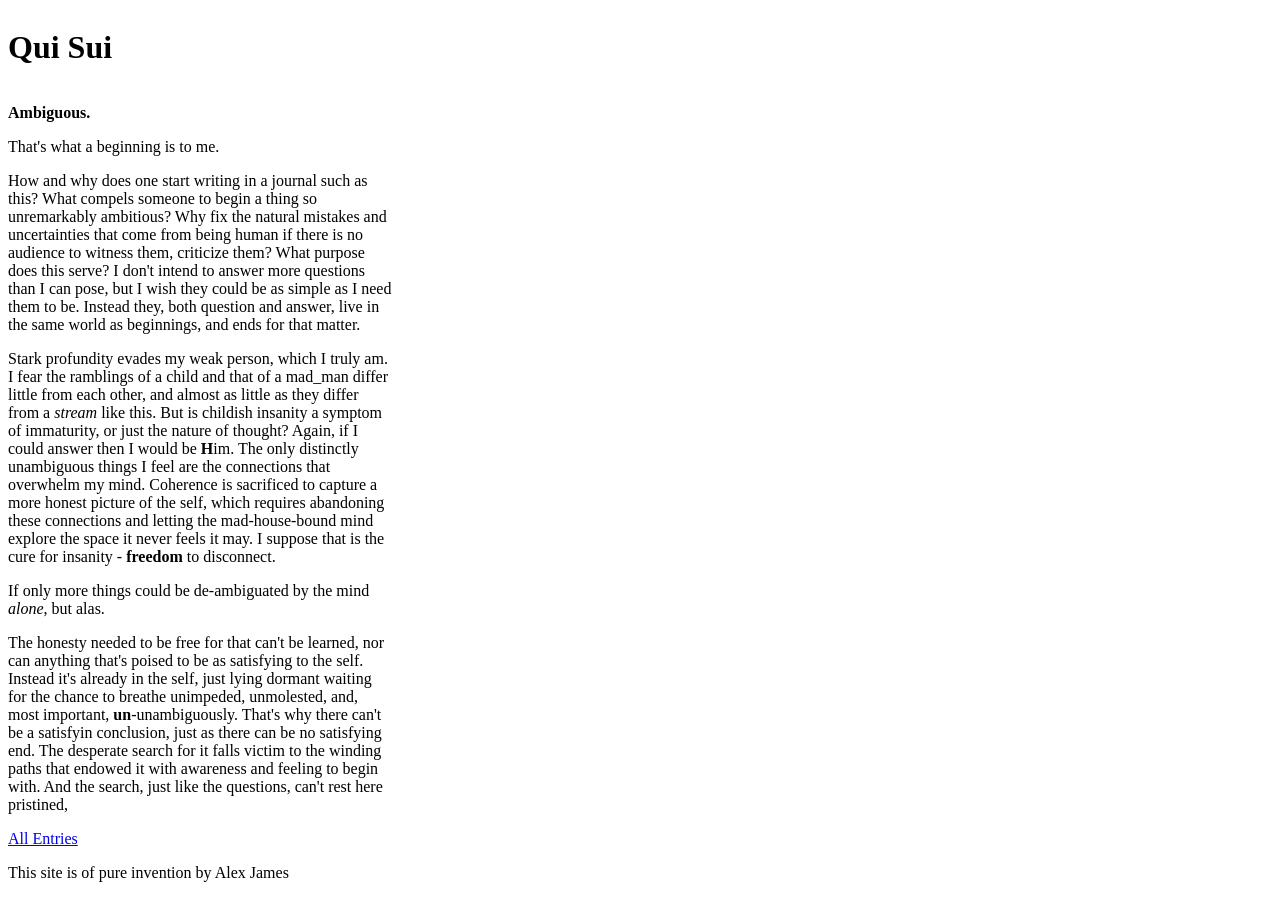
==== streams/quisui.html @ 836637e1 "entry 1" ====
<!DOCTYPE html>
<html lang="en">
<head>
    <meta charset="UTF-8">
    <meta name="viewport" content="width=device-width, initial-scale=1.0">
    <meta name="date" content="3/30-31/26">
    <meta name="entry" content="1">
    <meta name="abbreviation" content="qs">
    <title>Qui Sui</title>
</head>
<body style="display: flex; flex-direction: column; min-height: 98vh;">
    <header><h1>Qui Sui</h1></header>
    <div style="max-width: 30vw">
        <p>
            <p><b>Ambiguous.</b></p> 
            <p>That's what a beginning is to me.</p> 
            <p>
                How and why does one start writing in a journal such as this? 
                What compels someone to begin a thing so unremarkably ambitious?
                Why fix the natural mistakes and uncertainties that come from being human if there is no audience to witness them, criticize them?
                What purpose does this serve? I don't intend to answer more questions than I can pose, but I wish they could be as simple as I need them to be.
                Instead they, both question and answer, live in the same world as beginnings, and ends for that matter.
            </p>
            <p>
                Stark profundity evades my weak person, which I truly am. 
                I fear the ramblings of a child and that of a mad_man differ little from each other, and almost as little as they differ from a <i>stream</i> like this.
                But is childish insanity a symptom of immaturity, or just the nature of thought?
                Again, if I could answer then I would be <b>H</b>im.
                The only distinctly unambiguous things I feel are the connections that overwhelm my mind. 
                Coherence is sacrificed to capture a more honest picture of the self, which requires abandoning these connections and letting the mad-house-bound mind explore the space it never feels it may.
                I suppose that is the cure for insanity - <b>freedom</b> to disconnect.
            </p>
            <p>
                If only more things could be de-ambiguated by the mind <i>alone</i>, but alas.
            </p>
            <p>
                The honesty needed to be free for that can't be learned, nor can anything that's poised to be as satisfying to the self.
                Instead it's already in the self, just lying dormant waiting for the chance to breathe unimpeded, unmolested, and, most important, <b>un</b>-unambiguously.
                That's why there can't be a satisfyin conclusion, just as there can be no satisfying end.
                The desperate search for it falls victim to the winding paths that endowed it with awareness and feeling to begin with.
                And the search, just like the questions, can't rest here pristined,
            </p>
        </p>
    </div>
    <footer style="margin-top: auto; min-height: 2vh">
        <a href="../index.html" style="margin-top: 0">All Entries</a>
        <p>This site is of pure invention by Alex James</p>
    </footer>
</body>
</html>
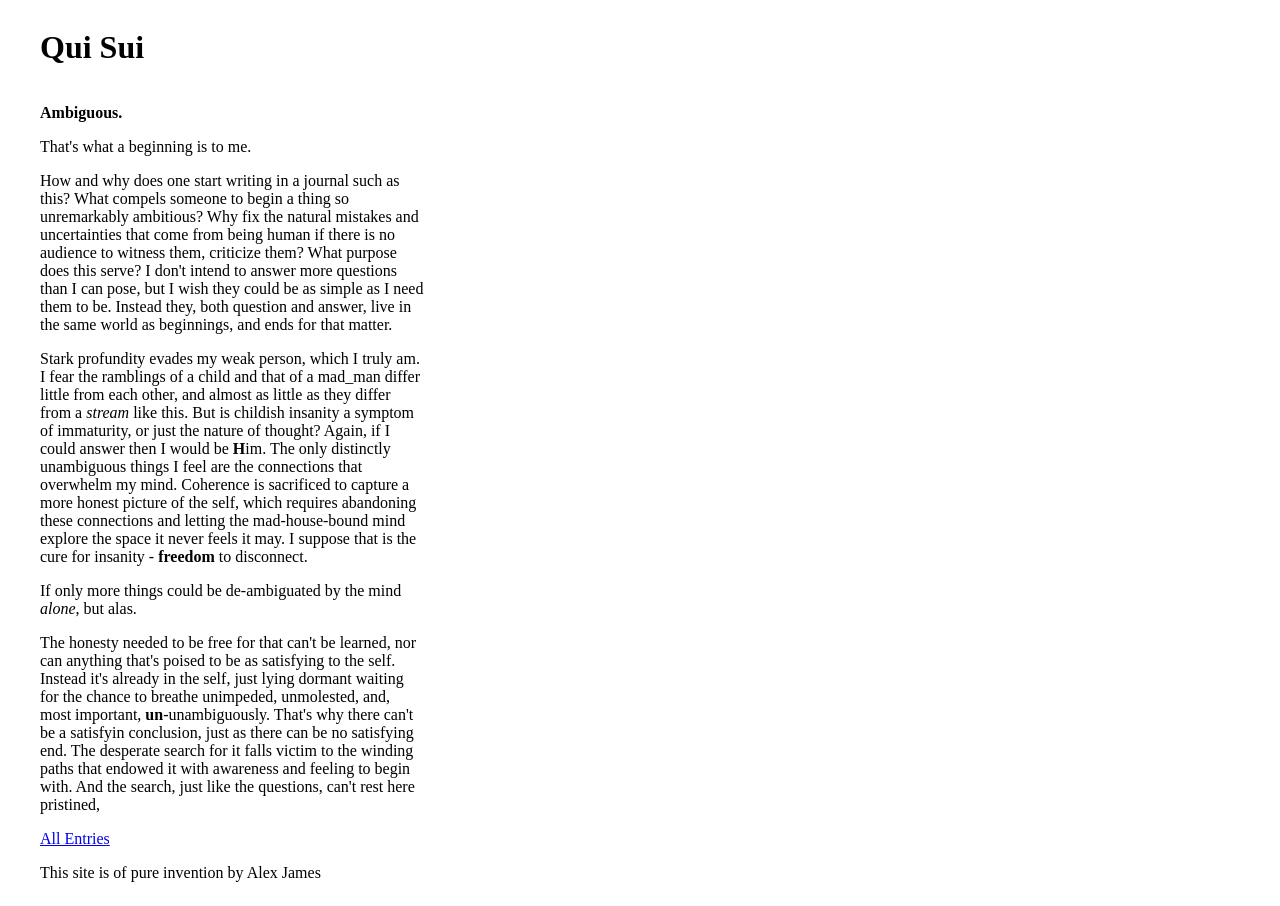
==== commit c7f91ed4: "mobile responsive design" ====
--- a/streams/quisui.html
+++ b/streams/quisui.html
@@ -7,8 +7,9 @@
     <meta name="entry" content="1">
     <meta name="abbreviation" content="qs">
     <title>Qui Sui</title>
+    <link rel="stylesheet" href="../connections/quisui.css">
 </head>
-<body style="display: flex; flex-direction: column; min-height: 98vh;">
+<body style="display: flex; flex-direction: column; min-height: 98vh; margin-left: 40px; margin-right: 40px;">
     <header><h1>Qui Sui</h1></header>
     <div style="max-width: 30vw">
         <p>
--- a/connections/quisui.css
+++ b/connections/quisui.css
@@ -0,0 +1,5 @@
+@media screen and (max-width: 768px) {
+    body > div {
+        min-width: 80vw;
+    }
+}
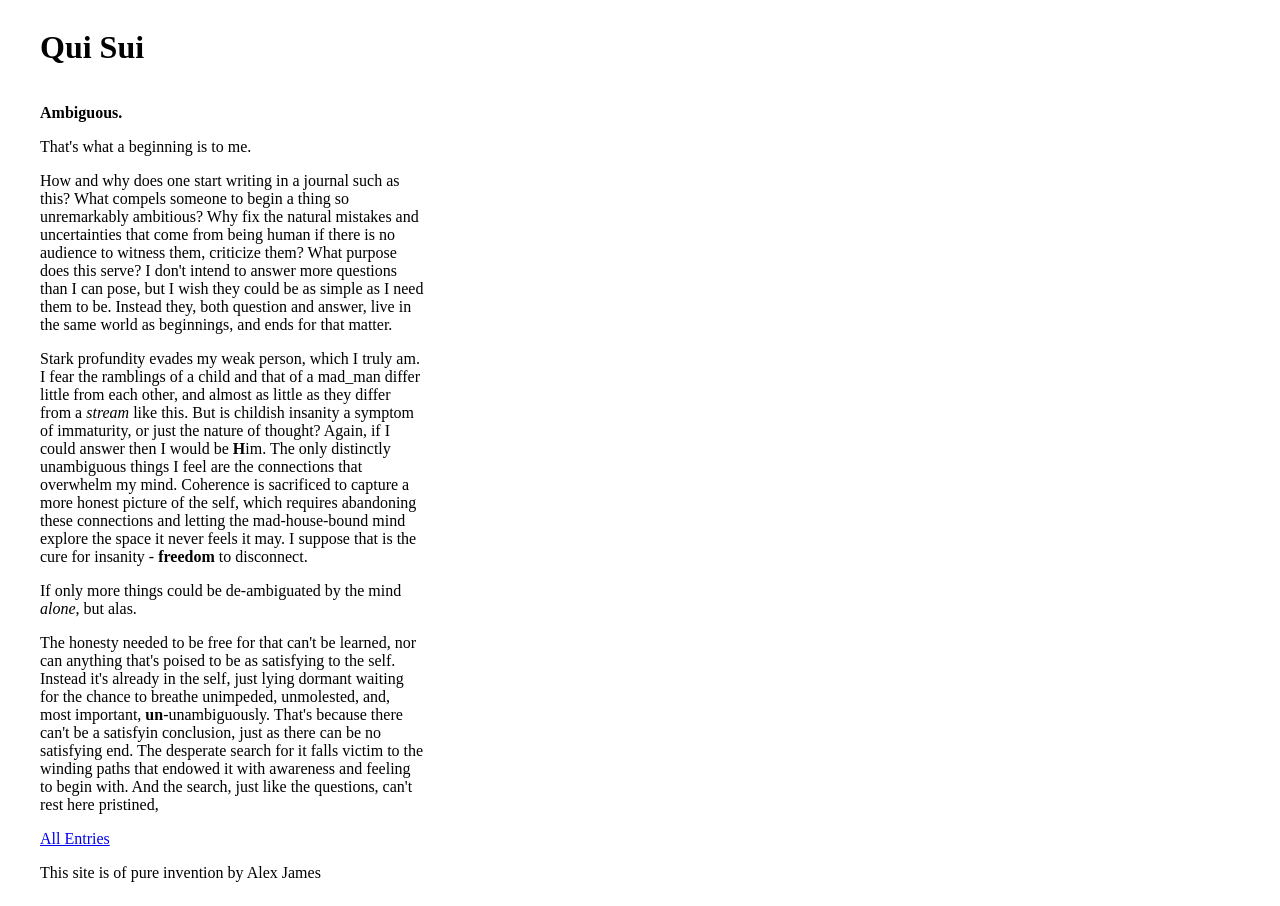
==== commit f83af199: "qui sui typo and page titling" ====
--- a/streams/quisui.html
+++ b/streams/quisui.html
@@ -37,7 +37,7 @@
             <p>
                 The honesty needed to be free for that can't be learned, nor can anything that's poised to be as satisfying to the self.
                 Instead it's already in the self, just lying dormant waiting for the chance to breathe unimpeded, unmolested, and, most important, <b>un</b>-unambiguously.
-                That's why there can't be a satisfyin conclusion, just as there can be no satisfying end.
+                That's because there can't be a satisfyin conclusion, just as there can be no satisfying end.
                 The desperate search for it falls victim to the winding paths that endowed it with awareness and feeling to begin with.
                 And the search, just like the questions, can't rest here pristined,
             </p>
